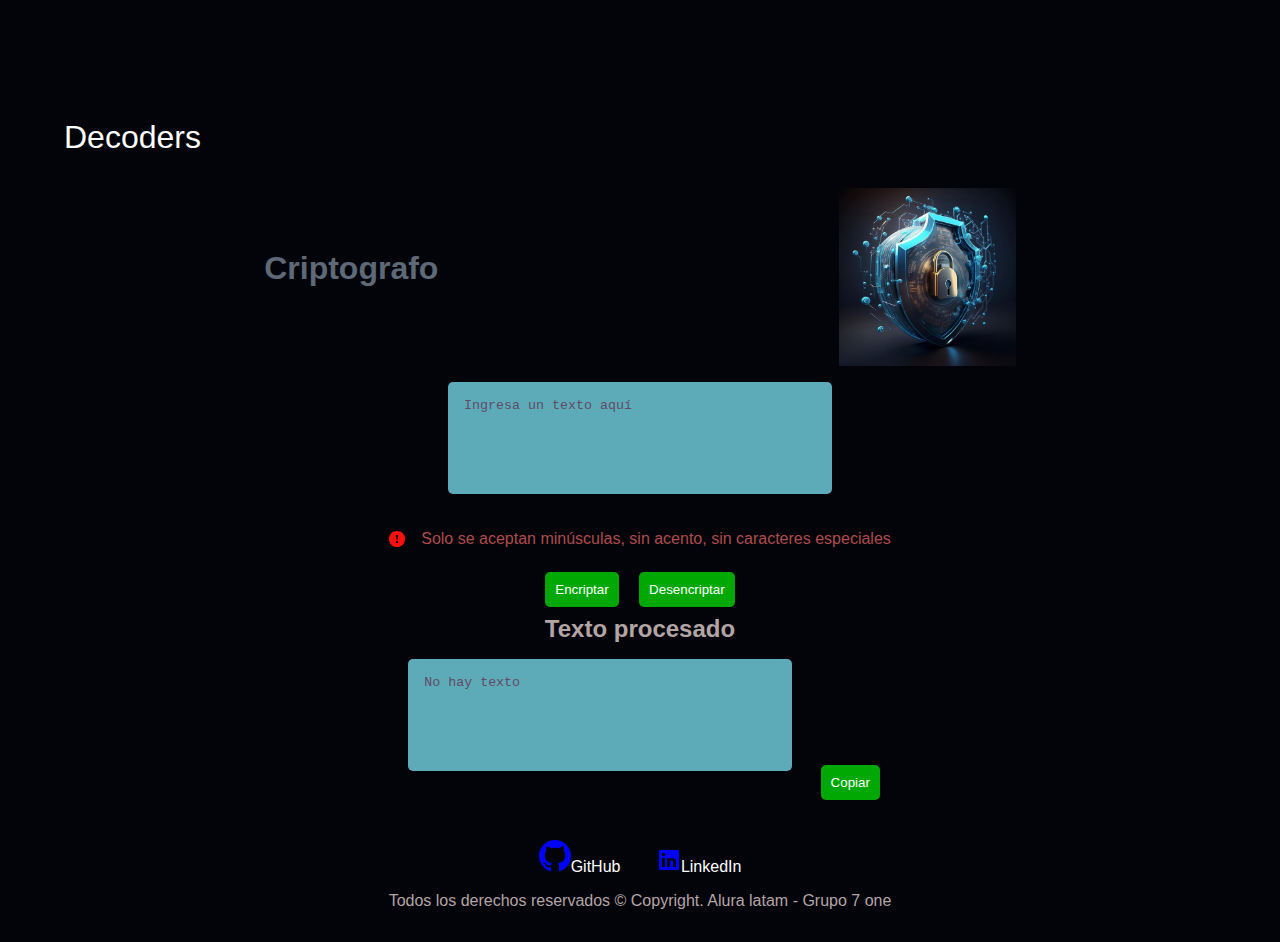
==== index.html @ 705e089b "cargando logica" ====
<!DOCTYPE html>
<html lang="es">

<head>
    <meta charset="UTF-8">
    <meta name="viewport" content="width=device-width, initial-scale=1.0">
    <title>Decoders</title>
    <link rel="stylesheet" href="style.css">
    
</head>

<body>
    <div class="container">
        <header class="header">
            <nav class="header__menu">
                <a class="header__menu__link" href="index.html">Decoders</a>
            </nav>
        </header>
        <main class="container-principal">
            <div class="container-principal-titulo">
                <h1 class="h1">Criptografo</h1><br>
                <img src="asset/lock.jpg" class="img-01" alt="imagen 1">
            </div>
            <div class="procesar-texto">
                <textarea id="input-texto" placeholder="Ingresa un texto aquí"></textarea>
                <div class="alerta">
                    <img src="asset/alerta.svg" alt="Solo se reciben minúsculas, sin acento">
                    <p>Solo se aceptan minúsculas, sin acento, sin caracteres especiales</p>
                </div>
                <div class="container-botones">
                    <button onclick="encriptar();" type="button">Encriptar</button>
                    <button onclick="desencriptar();" type="button">Desencriptar</button>
                </div>
            </div>
            <div class="mostrar-resultado">
                <h2>Texto procesado</h2>
                <textarea id="texto-resultado" rows="4" cols="50" readonly placeholder="No hay texto"></textarea>
                <button class="boton-copiar" onclick="copiar();">Copiar</button>
            </div>
        </main>
        <footer>

            <div class="link-redes"><a href="" class="link github" target="_blank">
                    <svg height="32" aria-hidden="true" viewBox="0 0 16 16" version="1.1" width="32"
                        data-view-component="true">
                        <path
                            d="M8 0c4.42 0 8 3.58 8 8a8.013 8.013 0 0 1-5.45 7.59c-.4.08-.55-.17-.55-.38 0-.27.01-1.13.01-2.2 0-.75-.25-1.23-.54-1.48 1.78-.2 3.65-.88 3.65-3.95 0-.88-.31-1.59-.82-2.15.08-.2.36-1.02-.08-2.12 0 0-.67-.22-2.2.82-.64-.18-1.32-.27-2-.27-.68 0-1.36.09-2 .27-1.53-1.03-2.2-.82-2.2-.82-.44 1.1-.16 1.92-.08 2.12-.51.56-.82 1.28-.82 2.15 0 3.06 1.86 3.75 3.64 3.95-.23.2-.44.55-.51 1.07-.46.21-1.61.55-2.33-.66-.15-.24-.6-.83-1.23-.82-.67.01-.27.38.01.53.34.19.73.9.82 1.13.16.45.68 1.31 2.69.94 0 .67.01 1.3.01 1.49 0 .21-.15.45-.55.38A7.995 7.995 0 0 1 0 8c0-4.42 3.58-8 8-8Z">
                        </path>
                    </svg>GitHub
                </a>
                <a href="" class="link linkedin" target="_blank">
                    <svg xmlns="http://www.w3.org/2000/svg" viewBox="0 0 24 24" data-supported-dps="24x24"
                        fill="currentColor" class="mercado-match" width="24" height="24" focusable="false">
                        <path
                            d="M20.5 2h-17A1.5 1.5 0 002 3.5v17A1.5 1.5 0 003.5 22h17a1.5 1.5 0 001.5-1.5v-17A1.5 1.5 0 0020.5 2zM8 19H5v-9h3zM6.5 8.25A1.75 1.75 0 118.3 6.5a1.78 1.78 0 01-1.8 1.75zM19 19h-3v-4.74c0-1.42-.6-1.93-1.38-1.93A1.74 1.74 0 0013 14.19a.66.66 0 000 .14V19h-3v-9h2.9v1.3a3.11 3.11 0 012.7-1.4c1.55 0 3.36.86 3.36 3.66z">
                        </path>
                    </svg>LinkedIn
                </a>
            </div>
            <p>Todos los derechos reservados &copy; Copyright. Alura latam - Grupo 7 one </p>
        </footer>
    </div>

    <script src="script.js"></script>
</body>

</html>
---- style.css ----
:root {
    --color-fondo: rgb(3, 4, 10);
    --color-primario: #5dabb9;
    --color-secundario: #94d3de;
    --color-texto-predeterminado: #b4a5a5;
    --color-texto-titulo: rgb(94, 105, 119);
    --color-texto-parrafo: rgb(255, 255, 255);
    --color-texto-parrafo-exito: rgb(0, 255, 0);
    --color-texto-parrafo-aviso-error: rgb(173, 76, 76);
    --color-boton-primario: rgba(0, 255, 0, 0.65);
    --color-boton-secundario: rgb(255, 0, 0);
    --color-boton-terciario: rgb(0, 0, 255);
}

* {
    margin: 0;
    padding: 0;
    box-sizing: border-box;
}

body {
    background-color: var(--color-fondo);
    color: var(--color-texto-predeterminado);
    height: 100vh;
    display: flex;
    flex-direction: column;
    align-items: center;
    justify-content: center;
    font-family: Arial, sans-serif;
}
.container {
    margin: 3%;
    width: 90%;
    padding-top: 10rem;
    display: grid;
    grid-auto-flow: dense;
    align-items: center;
    gap: 2rem;
}

header a {
    font-size: 2rem;
    color: var(--color-texto-parrafo);
    text-decoration: none;
}

.container-principal {
    display: grid;
    grid-auto-flow: row;
    align-items: center;
    width: 100%;
}
.container-principal-titulo{
    text-align: center;
    display: grid;
    grid-auto-flow: column;
    justify-content: space-evenly;
    align-items: center;
}
.img-01{
    width: 177px;
    height: 178px;
}
.img-01:hover {
    filter: drop-shadow(0 0 10px #055226aa);
  }
  .img-01.vanilla:hover {
    filter: drop-shadow(0 0 2em #f7df1eaa);
  }
  
.container-principal-titulo .h1 {
    height: fit-content;
    font-size: 2rem;
    color: var(--color-texto-titulo);
    margin-bottom: 1rem;
}

textarea {
    border: none;
    border-radius: 5px;
    resize: none;
    margin: 1rem;
    width: 81%;
    max-width: 24rem;
    height: 7rem;
    padding: 1rem;
    background-color: var(--color-primario);
    color: var(--color-texto-parrafo);
    box-sizing: border-box;
}

textarea:focus {
    outline: none;
    filter: blur(0.5px);
    color: rgb(197, 241, 241);
}

textarea::placeholder {
    color: #624b67;
}

button {
    background-color: var(--color-boton-primario);
    padding: 10px;
    border-radius: 5px;
    border: none;
    color: white;
    cursor: pointer;
    margin: 0.5rem;
    cursor: pointer;
    transition: border-color 0.25s;
}

button:hover {
    background-color: #ae3dc1;
    box-shadow: 0 0 16px blue;
}
button:focus,
button:focus-visible {
    border:  1px auto cadetblue;
}



.procesar-texto {
    text-align: center;
    
    
    
}

.procesar-texto .alerta {
    display: flex;
    justify-content: center;
    gap: 1rem;
    padding: 1rem;
    color: var(--color-texto-parrafo-aviso-error);
}

.mostrar-resultado {
    text-align: center;
   
}

.svg-copiar {
    fill: aqua;
}

.boton-copiar {
    display: inline-flex;
    align-items: center;
    gap: 0.5rem;
    background-color: var(--color-boton-primario);
    padding: 10px;
    border-radius: 5px;
    border: none;
    color: white;
    cursor: pointer;
    margin: 0.5rem;
    
}

.boton-copiar:hover {
    background-color: #ae3dc1;
}

footer {
    margin-bottom: 2rem;
    display: flex;
    flex-direction: column;
    justify-content: center;
    align-items: center;
    gap: 1rem;
}

footer a {
    color: var(--color-texto-parrafo);
    text-decoration: none;
    padding: 1rem;
    text-align: center;
}

footer a:hover {
    text-decoration: underline;
}
footer svg{
    fill: var(--color-boton-terciario);
}
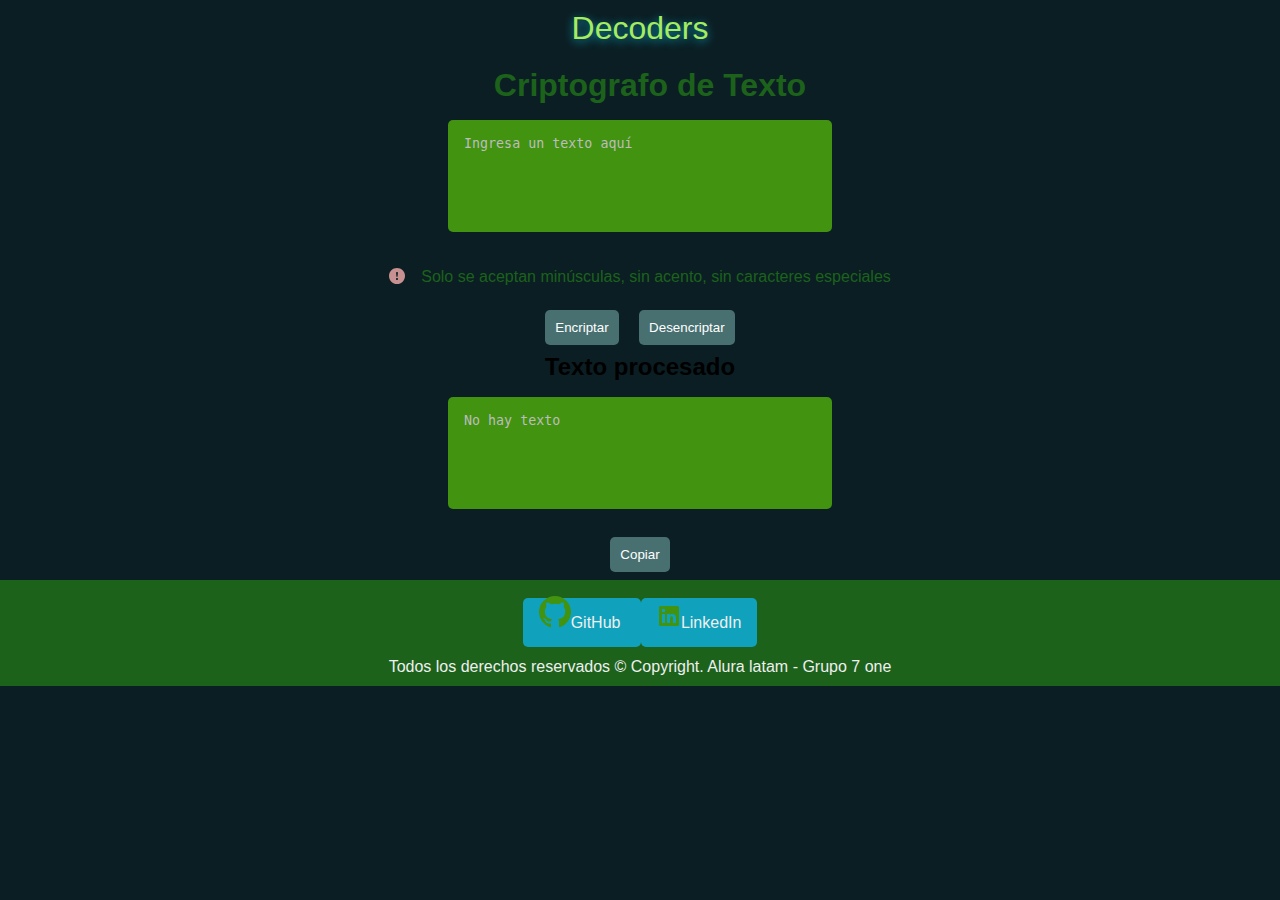
==== commit 125db9a6: "quitando imgen" ====
--- a/index.html
+++ b/index.html
@@ -10,57 +10,58 @@
 </head>
 
 <body>
-    <div class="container">
-        <header class="header">
-            <nav class="header__menu">
-                <a class="header__menu__link" href="index.html">Decoders</a>
-            </nav>
-        </header>
-        <main class="container-principal">
-            <div class="container-principal-titulo">
-                <h1 class="h1">Criptografo</h1><br>
-                <img src="asset/lock.jpg" class="img-01" alt="imagen 1">
+    <header class="cabecera">
+        <nav class="cabecera-menu">
+            <a class="cabecera-menu-link" href="index.html">Decoders</a>
+        </nav>
+    </header>
+    <main class="contanedor">
+        <div class="titulo-principal">
+            <h1 class="parrafo-h1">Criptografo de Texto</h1>
+        </div>
+        <div class="procesar-texto">
+            <textarea class="txtInput" id="input-texto" placeholder="Ingresa un texto aquí"></textarea>
+            <div class="alerta">
+                <svg class="alerta-icono" width="16" height="16" viewBox="0 0 16 16" xmlns="http://www.w3.org/2000/svg">
+                    <path d="M16 8C16 10.1217 15.1571 12.1566 13.6569 13.6569C12.1566 15.1571 10.1217 16 8 16C5.87827 16 3.84344 15.1571 2.34315 13.6569C0.842855 12.1566 0 10.1217 0 8C0 5.87827 0.842855 3.84344 2.34315 2.34315C3.84344 0.842855 5.87827 0 8 0C10.1217 0 12.1566 0.842855 13.6569 2.34315C15.1571 3.84344 16 5.87827 16 8ZM8 4C7.87361 4.00007 7.74863 4.02662 7.63312 4.07793C7.51761 4.12924 7.41413 4.20418 7.32934 4.29791C7.24456 4.39165 7.18035 4.5021 7.14084 4.62217C7.10134 4.74223 7.08743 4.86923 7.1 4.995L7.45 8.502C7.46176 8.63977 7.5248 8.76811 7.62664 8.86164C7.72849 8.95516 7.86173 9.00705 8 9.00705C8.13827 9.00705 8.27151 8.95516 8.37336 8.86164C8.4752 8.76811 8.53824 8.63977 8.55 8.502L8.9 4.995C8.91257 4.86923 8.89866 4.74223 8.85915 4.62217C8.81965 4.5021 8.75544 4.39165 8.67066 4.29791C8.58587 4.20418 8.48239 4.12924 8.36688 4.07793C8.25137 4.02662 8.12639 4.00007 8 4ZM8.002 10C7.73678 10 7.48243 10.1054 7.29489 10.2929C7.10736 10.4804 7.002 10.7348 7.002 11C7.002 11.2652 7.10736 11.5196 7.29489 11.7071C7.48243 11.8946 7.73678 12 8.002 12C8.26722 12 8.52157 11.8946 8.70911 11.7071C8.89664 11.5196 9.002 11.2652 9.002 11C9.002 10.7348 8.89664 10.4804 8.70911 10.2929C8.52157 10.1054 8.26722 10 8.002 10Z"/>
+                    </svg>                    
+                <p>Solo se aceptan minúsculas, sin acento, sin caracteres especiales</p>
             </div>
-            <div class="procesar-texto">
-                <textarea id="input-texto" placeholder="Ingresa un texto aquí"></textarea>
-                <div class="alerta">
-                    <img src="asset/alerta.svg" alt="Solo se reciben minúsculas, sin acento">
-                    <p>Solo se aceptan minúsculas, sin acento, sin caracteres especiales</p>
-                </div>
-                <div class="container-botones">
-                    <button onclick="encriptar();" type="button">Encriptar</button>
-                    <button onclick="desencriptar();" type="button">Desencriptar</button>
-                </div>
+            <div class="contenedor-botones">
+                <button class="btn encritar" onclick="encriptar();" type="button">Encriptar</button>
+                <button class="btn desencriptar" onclick="desencriptar();" type="button">Desencriptar</button>
             </div>
-            <div class="mostrar-resultado">
-                <h2>Texto procesado</h2>
-                <textarea id="texto-resultado" rows="4" cols="50" readonly placeholder="No hay texto"></textarea>
-                <button class="boton-copiar" onclick="copiar();">Copiar</button>
-            </div>
-        </main>
-        <footer>
+        </div>
+        <div class="mostrar-resultado">
+            <h2>Texto procesado</h2>
+            <textarea class="txtInput" id="texto-resultado" rows="4" cols="50" readonly placeholder="No hay texto"></textarea>
+        </div>
+        <div class="btn-copiar">
+            <button class="btn copiar" onclick="copiar();">Copiar</button>
+        </div>
+    </main>
+    <footer>
 
-            <div class="link-redes"><a href="" class="link github" target="_blank">
-                    <svg height="32" aria-hidden="true" viewBox="0 0 16 16" version="1.1" width="32"
-                        data-view-component="true">
-                        <path
-                            d="M8 0c4.42 0 8 3.58 8 8a8.013 8.013 0 0 1-5.45 7.59c-.4.08-.55-.17-.55-.38 0-.27.01-1.13.01-2.2 0-.75-.25-1.23-.54-1.48 1.78-.2 3.65-.88 3.65-3.95 0-.88-.31-1.59-.82-2.15.08-.2.36-1.02-.08-2.12 0 0-.67-.22-2.2.82-.64-.18-1.32-.27-2-.27-.68 0-1.36.09-2 .27-1.53-1.03-2.2-.82-2.2-.82-.44 1.1-.16 1.92-.08 2.12-.51.56-.82 1.28-.82 2.15 0 3.06 1.86 3.75 3.64 3.95-.23.2-.44.55-.51 1.07-.46.21-1.61.55-2.33-.66-.15-.24-.6-.83-1.23-.82-.67.01-.27.38.01.53.34.19.73.9.82 1.13.16.45.68 1.31 2.69.94 0 .67.01 1.3.01 1.49 0 .21-.15.45-.55.38A7.995 7.995 0 0 1 0 8c0-4.42 3.58-8 8-8Z">
-                        </path>
-                    </svg>GitHub
-                </a>
-                <a href="" class="link linkedin" target="_blank">
-                    <svg xmlns="http://www.w3.org/2000/svg" viewBox="0 0 24 24" data-supported-dps="24x24"
-                        fill="currentColor" class="mercado-match" width="24" height="24" focusable="false">
-                        <path
-                            d="M20.5 2h-17A1.5 1.5 0 002 3.5v17A1.5 1.5 0 003.5 22h17a1.5 1.5 0 001.5-1.5v-17A1.5 1.5 0 0020.5 2zM8 19H5v-9h3zM6.5 8.25A1.75 1.75 0 118.3 6.5a1.78 1.78 0 01-1.8 1.75zM19 19h-3v-4.74c0-1.42-.6-1.93-1.38-1.93A1.74 1.74 0 0013 14.19a.66.66 0 000 .14V19h-3v-9h2.9v1.3a3.11 3.11 0 012.7-1.4c1.55 0 3.36.86 3.36 3.66z">
-                        </path>
-                    </svg>LinkedIn
-                </a>
-            </div>
-            <p>Todos los derechos reservados &copy; Copyright. Alura latam - Grupo 7 one </p>
-        </footer>
-    </div>
-
+        <div class="link-redes">
+            <a href="" class="link github" target="_blank">
+                <svg class="svg github" height="32" aria-hidden="true" viewBox="0 0 16 16"  width="32"
+                    data-view-component="true">
+                    <path
+                        d="M8 0c4.42 0 8 3.58 8 8a8.013 8.013 0 0 1-5.45 7.59c-.4.08-.55-.17-.55-.38 0-.27.01-1.13.01-2.2 0-.75-.25-1.23-.54-1.48 1.78-.2 3.65-.88 3.65-3.95 0-.88-.31-1.59-.82-2.15.08-.2.36-1.02-.08-2.12 0 0-.67-.22-2.2.82-.64-.18-1.32-.27-2-.27-.68 0-1.36.09-2 .27-1.53-1.03-2.2-.82-2.2-.82-.44 1.1-.16 1.92-.08 2.12-.51.56-.82 1.28-.82 2.15 0 3.06 1.86 3.75 3.64 3.95-.23.2-.44.55-.51 1.07-.46.21-1.61.55-2.33-.66-.15-.24-.6-.83-1.23-.82-.67.01-.27.38.01.53.34.19.73.9.82 1.13.16.45.68 1.31 2.69.94 0 .67.01 1.3.01 1.49 0 .21-.15.45-.55.38A7.995 7.995 0 0 1 0 8c0-4.42 3.58-8 8-8Z">
+                    </path>
+                </svg><span>GitHub</span>
+            </a>
+            <a href="" class="link linkedin" target="_blank">
+                <svg class="svg linkedin" xmlns="http://www.w3.org/2000/svg" viewBox="0 0 24 24" data-supported-dps="24x24"
+                     width="24" height="24" focusable="false">
+                    <path
+                        d="M20.5 2h-17A1.5 1.5 0 002 3.5v17A1.5 1.5 0 003.5 22h17a1.5 1.5 0 001.5-1.5v-17A1.5 1.5 0 0020.5 2zM8 19H5v-9h3zM6.5 8.25A1.75 1.75 0 118.3 6.5a1.78 1.78 0 01-1.8 1.75zM19 19h-3v-4.74c0-1.42-.6-1.93-1.38-1.93A1.74 1.74 0 0013 14.19a.66.66 0 000 .14V19h-3v-9h2.9v1.3a3.11 3.11 0 012.7-1.4c1.55 0 3.36.86 3.36 3.66z">
+                    </path>
+                </svg><span>LinkedIn</span>
+            </a>
+        </div>
+        <p>Todos los derechos reservados &copy; Copyright. Alura latam - Grupo 7 one </p>
+    </footer>
     <script src="script.js"></script>
 </body>
 
--- a/style.css
+++ b/style.css
@@ -1,15 +1,11 @@
 :root {
-    --color-fondo: rgb(3, 4, 10);
-    --color-primario: #5dabb9;
-    --color-secundario: #94d3de;
-    --color-texto-predeterminado: #b4a5a5;
-    --color-texto-titulo: rgb(94, 105, 119);
-    --color-texto-parrafo: rgb(255, 255, 255);
-    --color-texto-parrafo-exito: rgb(0, 255, 0);
-    --color-texto-parrafo-aviso-error: rgb(173, 76, 76);
-    --color-boton-primario: rgba(0, 255, 0, 0.65);
-    --color-boton-secundario: rgb(255, 0, 0);
-    --color-boton-terciario: rgb(0, 0, 255);
+    --color-fondo: #0b1e23;
+    --color-uno: #18333d;
+    --color-dos: #487070;
+    --color-tres: #1c621b;
+    --color-cuatro: #419310;
+    --color-cinco: #a5ec60;
+
 }
 
 * {
@@ -20,87 +16,63 @@
 
 body {
     background-color: var(--color-fondo);
-    color: var(--color-texto-predeterminado);
     height: 100vh;
-    display: flex;
-    flex-direction: column;
-    align-items: center;
-    justify-content: center;
     font-family: Arial, sans-serif;
 }
-.container {
-    margin: 3%;
-    width: 90%;
-    padding-top: 10rem;
-    display: grid;
-    grid-auto-flow: dense;
-    align-items: center;
-    gap: 2rem;
+.cabecera{
+    position: sticky;
+    padding: 10px 0 10px 0;
+    background-color: var(--color-boton-secundario);
+    text-align: center;
 }
 
-header a {
+.cabecera a {
     font-size: 2rem;
-    color: var(--color-texto-parrafo);
+    color: var(--color-cinco);
     text-decoration: none;
+    text-shadow: #10a2bd 0 2px 10px;
 }
 
-.container-principal {
-    display: grid;
-    grid-auto-flow: row;
-    align-items: center;
-    width: 100%;
-}
-.container-principal-titulo{
+.titulo-principal {
+    padding-top: 10px;
+    padding-left: 20px;
+    color: #1c621b;
     text-align: center;
-    display: grid;
-    grid-auto-flow: column;
-    justify-content: space-evenly;
-    align-items: center;
-}
-.img-01{
-    width: 177px;
-    height: 178px;
-}
-.img-01:hover {
-    filter: drop-shadow(0 0 10px #055226aa);
-  }
-  .img-01.vanilla:hover {
-    filter: drop-shadow(0 0 2em #f7df1eaa);
-  }
-  
-.container-principal-titulo .h1 {
-    height: fit-content;
-    font-size: 2rem;
-    color: var(--color-texto-titulo);
-    margin-bottom: 1rem;
+ 
 }
 
-textarea {
-    border: none;
-    border-radius: 5px;
-    resize: none;
+.parrafo-h1 {
+    display: inline-block;
+    background-color: var();
+    
+}
+
+.txtInput {
     margin: 1rem;
     width: 81%;
     max-width: 24rem;
     height: 7rem;
     padding: 1rem;
-    background-color: var(--color-primario);
-    color: var(--color-texto-parrafo);
-    box-sizing: border-box;
+    background-color: var(--color-cuatro);
+    color: #efefef;
+    border: none;
+    border-radius: 5px;
+    resize: none;
+    /* overflow: scroll; */
 }
 
-textarea:focus {
+.txtInput:focus {
     outline: none;
-    filter: blur(0.5px);
-    color: rgb(197, 241, 241);
+    filter: blur(0.1px);
+    color: #efefef;
 }
 
-textarea::placeholder {
-    color: #624b67;
+.txtInput::placeholder {
+    color: #bdbdbd;
 }
 
-button {
-    background-color: var(--color-boton-primario);
+.btn  {
+    background-color: var(--color-dos   );
     padding: 10px;
     border-radius: 5px;
     border: none;
@@ -109,24 +81,25 @@
     margin: 0.5rem;
     cursor: pointer;
     transition: border-color 0.25s;
+    transform-style: flat;
 }
-
-button:hover {
+.btn:hover {
     background-color: #ae3dc1;
     box-shadow: 0 0 16px blue;
+    
 }
-button:focus,
-button:focus-visible {
-    border:  1px auto cadetblue;
+.btn:focus,
+.btn:focus-visible {
+    border: 1px auto cadetblue;
+    cursor:pointer;
+    transform: scale();
 }
 
 
 
 .procesar-texto {
     text-align: center;
-    
-    
-    
+
 }
 
 .procesar-texto .alerta {
@@ -134,55 +107,52 @@
     justify-content: center;
     gap: 1rem;
     padding: 1rem;
-    color: var(--color-texto-parrafo-aviso-error);
+    color: var(--color-tres);
+    fill: #ae3dc1;
+}
+.alerta-icono{
+    fill: #c79191;
 }
 
+.btn-copiar{
+    text-align: center;
+}
 .mostrar-resultado {
     text-align: center;
-   
-}
-
-.svg-copiar {
-    fill: aqua;
-}
-
-.boton-copiar {
-    display: inline-flex;
-    align-items: center;
-    gap: 0.5rem;
-    background-color: var(--color-boton-primario);
-    padding: 10px;
-    border-radius: 5px;
-    border: none;
-    color: white;
-    cursor: pointer;
-    margin: 0.5rem;
-    
-}
-
-.boton-copiar:hover {
-    background-color: #ae3dc1;
+    margin:  0 auto;
 }
 
 footer {
-    margin-bottom: 2rem;
-    display: flex;
-    flex-direction: column;
-    justify-content: center;
-    align-items: center;
+    background-color: var(--color-tres);
+    color: #efefef;
+    text-align: center;
     gap: 1rem;
+    
+    
 }
-
-footer a {
-    color: var(--color-texto-parrafo);
-    text-decoration: none;
+.link-redes{
     padding: 1rem;
     text-align: center;
+}
+footer a {
+    padding-left: 0;
+    padding: 1rem;
+    gap: 1rem;
+    text-align: center;
+    color: #efefef;
+    background-color: #10a2bd;
+    border-radius: 5px;
+    text-decoration: none;
+    justify-content: baseline;
 }
 
 footer a:hover {
     text-decoration: underline;
 }
-footer svg{
-    fill: var(--color-boton-terciario);
+
+footer svg {
+    fill: var(--color-cuatro);
 }
+footer p {
+    padding: 10px;
+}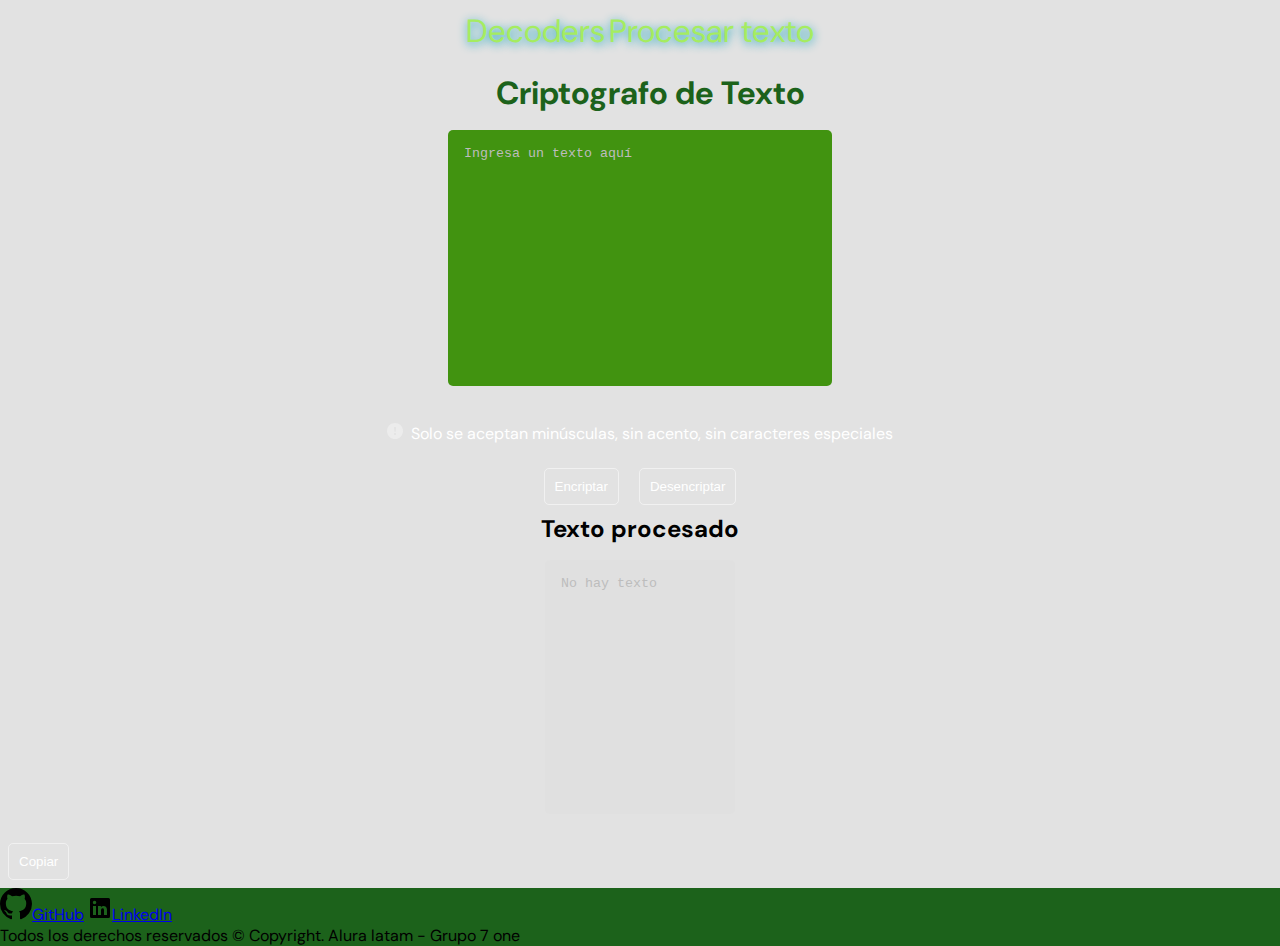
==== commit dee381d4: "a" ====
--- a/index.html
+++ b/index.html
@@ -5,7 +5,7 @@
     <meta charset="UTF-8">
     <meta name="viewport" content="width=device-width, initial-scale=1.0">
     <title>Decoders</title>
-    <link rel="stylesheet" href="style.css">
+    <link rel="stylesheet" href="assets/styles/index.css">
     
 </head>
 
@@ -13,14 +13,15 @@
     <header class="cabecera">
         <nav class="cabecera-menu">
             <a class="cabecera-menu-link" href="index.html">Decoders</a>
+            <a href="views/procesarTexto.html">Procesar texto</a>
         </nav>
     </header>
     <main class="contanedor">
         <div class="titulo-principal">
-            <h1 class="parrafo-h1">Criptografo de Texto</h1>
+            <h1>Criptografo de Texto</h1>
         </div>
         <div class="procesar-texto">
-            <textarea class="txtInput" id="input-texto" placeholder="Ingresa un texto aquí"></textarea>
+            <textarea class="txtarea txtInput" id="input-texto" placeholder="Ingresa un texto aquí"></textarea>
             <div class="alerta">
                 <svg class="alerta-icono" width="16" height="16" viewBox="0 0 16 16" xmlns="http://www.w3.org/2000/svg">
                     <path d="M16 8C16 10.1217 15.1571 12.1566 13.6569 13.6569C12.1566 15.1571 10.1217 16 8 16C5.87827 16 3.84344 15.1571 2.34315 13.6569C0.842855 12.1566 0 10.1217 0 8C0 5.87827 0.842855 3.84344 2.34315 2.34315C3.84344 0.842855 5.87827 0 8 0C10.1217 0 12.1566 0.842855 13.6569 2.34315C15.1571 3.84344 16 5.87827 16 8ZM8 4C7.87361 4.00007 7.74863 4.02662 7.63312 4.07793C7.51761 4.12924 7.41413 4.20418 7.32934 4.29791C7.24456 4.39165 7.18035 4.5021 7.14084 4.62217C7.10134 4.74223 7.08743 4.86923 7.1 4.995L7.45 8.502C7.46176 8.63977 7.5248 8.76811 7.62664 8.86164C7.72849 8.95516 7.86173 9.00705 8 9.00705C8.13827 9.00705 8.27151 8.95516 8.37336 8.86164C8.4752 8.76811 8.53824 8.63977 8.55 8.502L8.9 4.995C8.91257 4.86923 8.89866 4.74223 8.85915 4.62217C8.81965 4.5021 8.75544 4.39165 8.67066 4.29791C8.58587 4.20418 8.48239 4.12924 8.36688 4.07793C8.25137 4.02662 8.12639 4.00007 8 4ZM8.002 10C7.73678 10 7.48243 10.1054 7.29489 10.2929C7.10736 10.4804 7.002 10.7348 7.002 11C7.002 11.2652 7.10736 11.5196 7.29489 11.7071C7.48243 11.8946 7.73678 12 8.002 12C8.26722 12 8.52157 11.8946 8.70911 11.7071C8.89664 11.5196 9.002 11.2652 9.002 11C9.002 10.7348 8.89664 10.4804 8.70911 10.2929C8.52157 10.1054 8.26722 10 8.002 10Z"/>
@@ -34,35 +35,27 @@
         </div>
         <div class="mostrar-resultado">
             <h2>Texto procesado</h2>
-            <textarea class="txtInput" id="texto-resultado" rows="4" cols="50" readonly placeholder="No hay texto"></textarea>
+            <textarea class="txtarea txtInput card" id="texto-resultado" rows="4" cols="50" readonly placeholder="No hay texto"></textarea>
         </div>
         <div class="btn-copiar">
-            <button class="btn copiar" onclick="copiar();">Copiar</button>
+            <button data-id="btn_copiar" class="btn copiar" onclick="copiar();">Copiar</button>
         </div>
     </main>
     <footer>
-
         <div class="link-redes">
-            <a href="" class="link github" target="_blank">
+            <a href="https://github.com/ADONAYSAN/"  rel="noopener" class="link github" target="_blank">
                 <svg class="svg github" height="32" aria-hidden="true" viewBox="0 0 16 16"  width="32"
-                    data-view-component="true">
-                    <path
-                        d="M8 0c4.42 0 8 3.58 8 8a8.013 8.013 0 0 1-5.45 7.59c-.4.08-.55-.17-.55-.38 0-.27.01-1.13.01-2.2 0-.75-.25-1.23-.54-1.48 1.78-.2 3.65-.88 3.65-3.95 0-.88-.31-1.59-.82-2.15.08-.2.36-1.02-.08-2.12 0 0-.67-.22-2.2.82-.64-.18-1.32-.27-2-.27-.68 0-1.36.09-2 .27-1.53-1.03-2.2-.82-2.2-.82-.44 1.1-.16 1.92-.08 2.12-.51.56-.82 1.28-.82 2.15 0 3.06 1.86 3.75 3.64 3.95-.23.2-.44.55-.51 1.07-.46.21-1.61.55-2.33-.66-.15-.24-.6-.83-1.23-.82-.67.01-.27.38.01.53.34.19.73.9.82 1.13.16.45.68 1.31 2.69.94 0 .67.01 1.3.01 1.49 0 .21-.15.45-.55.38A7.995 7.995 0 0 1 0 8c0-4.42 3.58-8 8-8Z">
-                    </path>
-                </svg><span>GitHub</span>
-            </a>
-            <a href="" class="link linkedin" target="_blank">
+                    data-view-component="true"><path d="M8 0c4.42 0 8 3.58 8 8a8.013 8.013 0 0 1-5.45 7.59c-.4.08-.55-.17-.55-.38 0-.27.01-1.13.01-2.2 0-.75-.25-1.23-.54-1.48 1.78-.2 3.65-.88 3.65-3.95 0-.88-.31-1.59-.82-2.15.08-.2.36-1.02-.08-2.12 0 0-.67-.22-2.2.82-.64-.18-1.32-.27-2-.27-.68 0-1.36.09-2 .27-1.53-1.03-2.2-.82-2.2-.82-.44 1.1-.16 1.92-.08 2.12-.51.56-.82 1.28-.82 2.15 0 3.06 1.86 3.75 3.64 3.95-.23.2-.44.55-.51 1.07-.46.21-1.61.55-2.33-.66-.15-.24-.6-.83-1.23-.82-.67.01-.27.38.01.53.34.19.73.9.82 1.13.16.45.68 1.31 2.69.94 0 .67.01 1.3.01 1.49 0 .21-.15.45-.55.38A7.995 7.995 0 0 1 0 8c0-4.42 3.58-8 8-8Z"></path>
+                </svg>GitHub</a>
+            <a href="https://www.linkedin.com/in/adonay-d-sanchez-p-721983314" rel="noopener" class="link linkedin" target="_blank">
                 <svg class="svg linkedin" xmlns="http://www.w3.org/2000/svg" viewBox="0 0 24 24" data-supported-dps="24x24"
                      width="24" height="24" focusable="false">
-                    <path
-                        d="M20.5 2h-17A1.5 1.5 0 002 3.5v17A1.5 1.5 0 003.5 22h17a1.5 1.5 0 001.5-1.5v-17A1.5 1.5 0 0020.5 2zM8 19H5v-9h3zM6.5 8.25A1.75 1.75 0 118.3 6.5a1.78 1.78 0 01-1.8 1.75zM19 19h-3v-4.74c0-1.42-.6-1.93-1.38-1.93A1.74 1.74 0 0013 14.19a.66.66 0 000 .14V19h-3v-9h2.9v1.3a3.11 3.11 0 012.7-1.4c1.55 0 3.36.86 3.36 3.66z">
-                    </path>
-                </svg><span>LinkedIn</span>
-            </a>
+                    <path d="M20.5 2h-17A1.5 1.5 0 002 3.5v17A1.5 1.5 0 003.5 22h17a1.5 1.5 0 001.5-1.5v-17A1.5 1.5 0 0020.5 2zM8 19H5v-9h3zM6.5 8.25A1.75 1.75 0 118.3 6.5a1.78 1.78 0 01-1.8 1.75zM19 19h-3v-4.74c0-1.42-.6-1.93-1.38-1.93A1.74 1.74 0 0013 14.19a.66.66 0 000 .14V19h-3v-9h2.9v1.3a3.11 3.11 0 012.7-1.4c1.55 0 3.36.86 3.36 3.66z"></path>
+                </svg>LinkedIn</a>
         </div>
         <p>Todos los derechos reservados &copy; Copyright. Alura latam - Grupo 7 one </p>
     </footer>
-    <script src="script.js"></script>
+    <script src="js/script.js"></script>
 </body>
 
 </html>--- a/assets/styles/index.css
+++ b/assets/styles/index.css
@@ -0,0 +1,66 @@
+@import url('https://fonts.googleapis.com/css2?family=DM+Sans:ital,opsz,wght@0,9..40,100..1000;1,9..40,100..1000&display=swap');
+@import url(root.css);
+@import url(botones.css);
+@import url(txtarea.css);
+
+* {
+    margin: 0;
+    padding: 0;
+    box-sizing: border-box;
+}
+
+body {
+    background-color: var(--color-fondo);
+    height: 100vh;
+    font-family: "DM Sans", sans-serif;
+}
+.cabecera {
+    position: sticky;
+    padding: 10px 0 10px 0;
+    background-color: var(--color-boton-secundario);
+    text-align: center;
+}
+
+.cabecera a {
+    font-size: 2rem;
+    color: var(--color-cinco);
+    text-decoration: none;
+    text-shadow: #10a2bd 0 2px 10px;
+}
+
+.titulo-principal {
+    padding-top: 10px;
+    padding-left: 20px;
+    color: #1c621b;
+    text-align: center;
+}
+
+.parrafo-h1 {
+    display: inline-block;
+    background-color: var();
+}
+
+.procesar-texto {
+    text-align: center;
+    /* background-color: #24902280; */
+}
+
+.procesar-texto .alerta {
+    display: flex;
+    justify-content: center;
+    gap: 0.5rem;
+    padding: 1rem;
+    color: white;
+}
+.alerta-icono {
+    fill: #ececec;
+}
+
+.mostrar-resultado {
+    text-align: center;
+    margin: 0 auto;
+}
+
+footer{
+    background-color: var(--color-tres);
+}